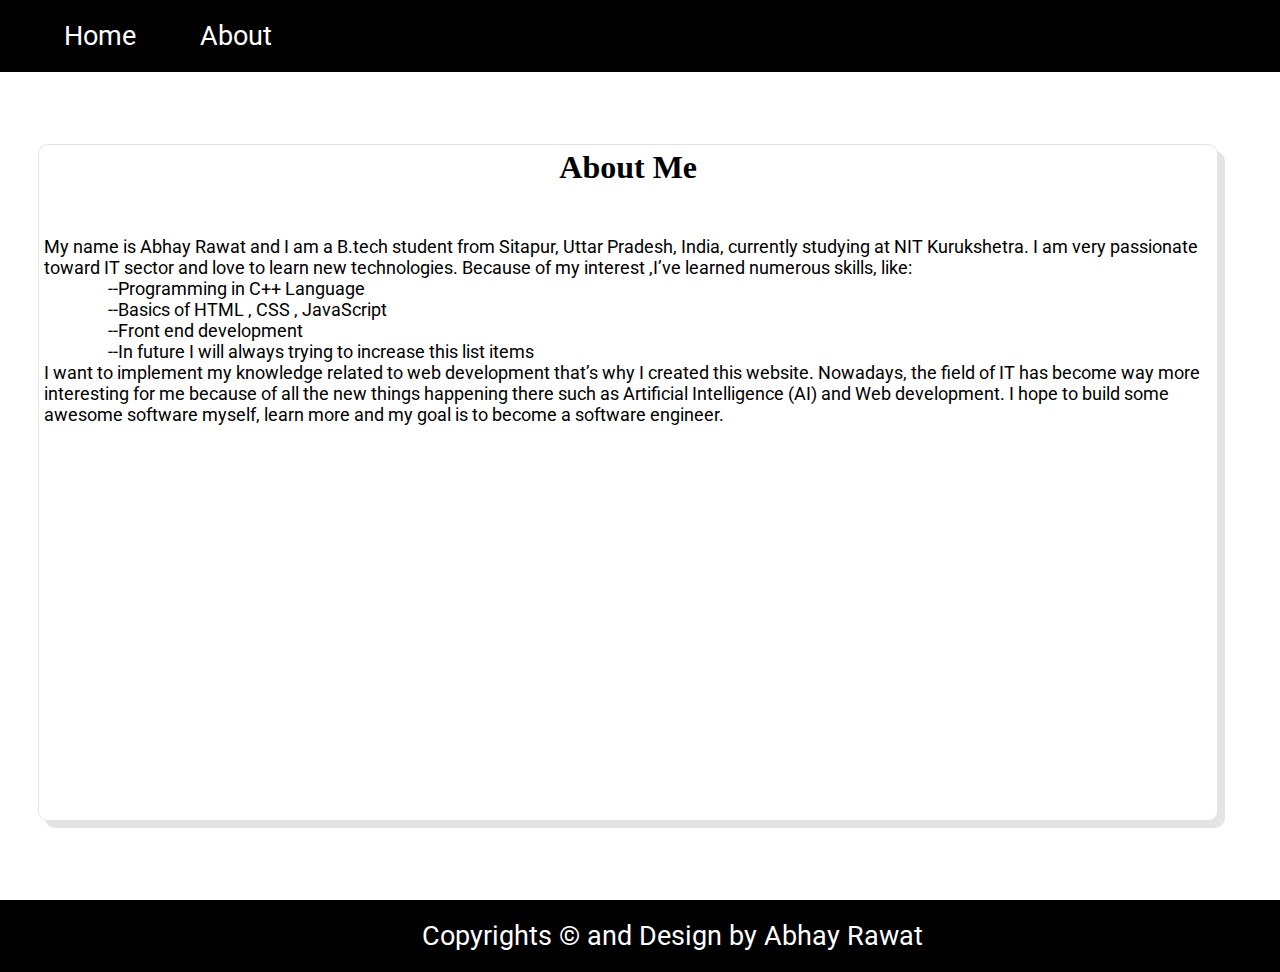
==== about.html @ 3d476d13 "First commit" ====
<!DOCTYPE html>
<html lang="en">

<head>
    <meta charset="UTF-8">
    <meta http-equiv="X-UA-Compatible" content="IE=edge">
    <meta name="viewport" content="width=device-width, initial-scale=1.0">
    <title>About</title>
    <link rel="preconnect" href="https://fonts.googleapis.com">
    <link rel="preconnect" href="https://fonts.gstatic.com" crossorigin>
    <link href="https://fonts.googleapis.com/css2?family=Roboto:wght@300&display=swap" rel="stylesheet">
    <link rel="stylesheet" href="index.css">
    <link rel="stylesheet" href="about.css">
</head>

<body>
    <header>
        <nav>
            <ul id="ul_id">
                <li class="nav_element" id="home"><a href="index.html">Home</a></li>
                <li class="nav_element" id="about"><a href="about.html">About</a></li>
            </ul>
        </nav>
    </header>

    <!-- ****************************************************************************************************** -->
    <div id="mainbody">
        <div id="clock">
            <div class="container" id="first">
                <h1 class="heading">About Me</h1>
            </div>
            <div class="container" id="second_about">
                <p id="para">
                    My name is Abhay Rawat and I am a B.tech student from Sitapur, Uttar Pradesh, India, currently
                    studying at NIT Kurukshetra. I am very passionate toward IT sector and love to learn new
                    technologies. Because of my interest ,I’ve learned numerous skills, like:
                    <br>
                <ul id="skill">
                    <li class="items">--Programming in C++ Language </li>
                    <li class="items">--Basics of HTML , CSS , JavaScript</li>
                    <li class="items">--Front end development</li>
                    <li class="items">--In future I will always trying to increase this list items</li>
                </ul>
                </p>
                <p id="para2">
                    I want to implement my knowledge related to web development that’s why I created this website.
                    Nowadays, the field of IT has become way more interesting for me because of all the new things
                    happening there such as Artificial Intelligence (AI) and Web development. I hope to build some
                    awesome software myself, learn more and my goal is to become a software engineer.
                </p>


            </div>

        </div>
    </div>
    <!-- ****************************************************************************************************** -->
    <footer>
        <div class="footer">
            Copyrights &copy and Design by Abhay Rawat
        </div>
    </footer>

</body>

</html>
---- index.css ----
*{
    margin: 0px;
    padding: 0px;
}
body{
    background-color: rgb(255, 255, 255);
    
}
header{
    position: sticky;
    top: 0px;
    font-family: 'Roboto', sans-serif;
}
#mainbody{
    min-height: 84vh;
}

a{
    color: white;
    text-decoration: none;
}


.nav_element{
    list-style:none;
    padding-left: 5vw;
    
}

.nav_element:hover{
    font-weight: bolder;
}

#ul_id{
    background-color: black;
    color: white;
    height: 8vh;
    font-size: 3vh;
    display: flex;
    align-items: center;
}



#clock{
    background-color: white;
    border: 1px solid rgb(230, 227, 227) ;
    border-radius: 10px;
    box-shadow: rgb(230, 227, 227) 7px 7px;
    height: 75vh;
    width: 92vw;
    margin-top: 8vh;
    margin-left: 3vw;
    margin-right: 3vw;
}

.heading{
    display:flex;
    justify-content: center;
    margin-top: 4px;
}

#second{
    display: flex;
    flex-direction: row;
    justify-content: center;
}

.minicontainer{
    background-color: white;
    border: 1px solid rgb(230, 225, 225);
    height: 8vh;
    width: 5vw;
    margin: 3vw 3vw;
    text-align: center;
    font-size: 3.5vw;
    
}

.coloun{
    width: 1vw;
    /* margin-top: 33px; */
    border-color: white;
}

#date{
    width: 91vw;
    margin: 5vh 0vw;
    margin-right: 4vw;
    height: 10vh;
    border-color: white;
}
#fourth{
    display: flex;
    flex-direction: column;
}
#image{
    height: 24vh;
    width: 24vh;
    margin: auto;
    border: 1px solid white;
    border-radius: 10px;
    box-shadow: rgb(230, 227, 227) 4px 4px;
}

.footer{
    display: flex;
    font-family: 'Roboto', sans-serif;
    background-color: black;
    color: white;
    height: 8vh;
    font-size: 3vh;
    align-items: center;
    justify-content: center;
    padding-left: 5vw;
}

/* ********************8*************************************************** */

@media screen and (max-width :  1000px){
    
    .minicontainer{
        height: 6vh;
        width: 6vh;
        font-size: 4.5vh;
    }

    .footer{
        font-size: 3vh;
    }
}
---- about.css ----
#second_about{
    margin: 5vh 0vw;
    padding: 5px;
    font-family: 'Roboto', sans-serif;
    /* border: 1px solid red; */
}
.items{
    font-size: large;
    padding-left: 5vw;
    margin-top: 1vh 0vw;
    list-style: none;
}
#para{
    font-size:large;
}
#para2{
    font-size: large;
}
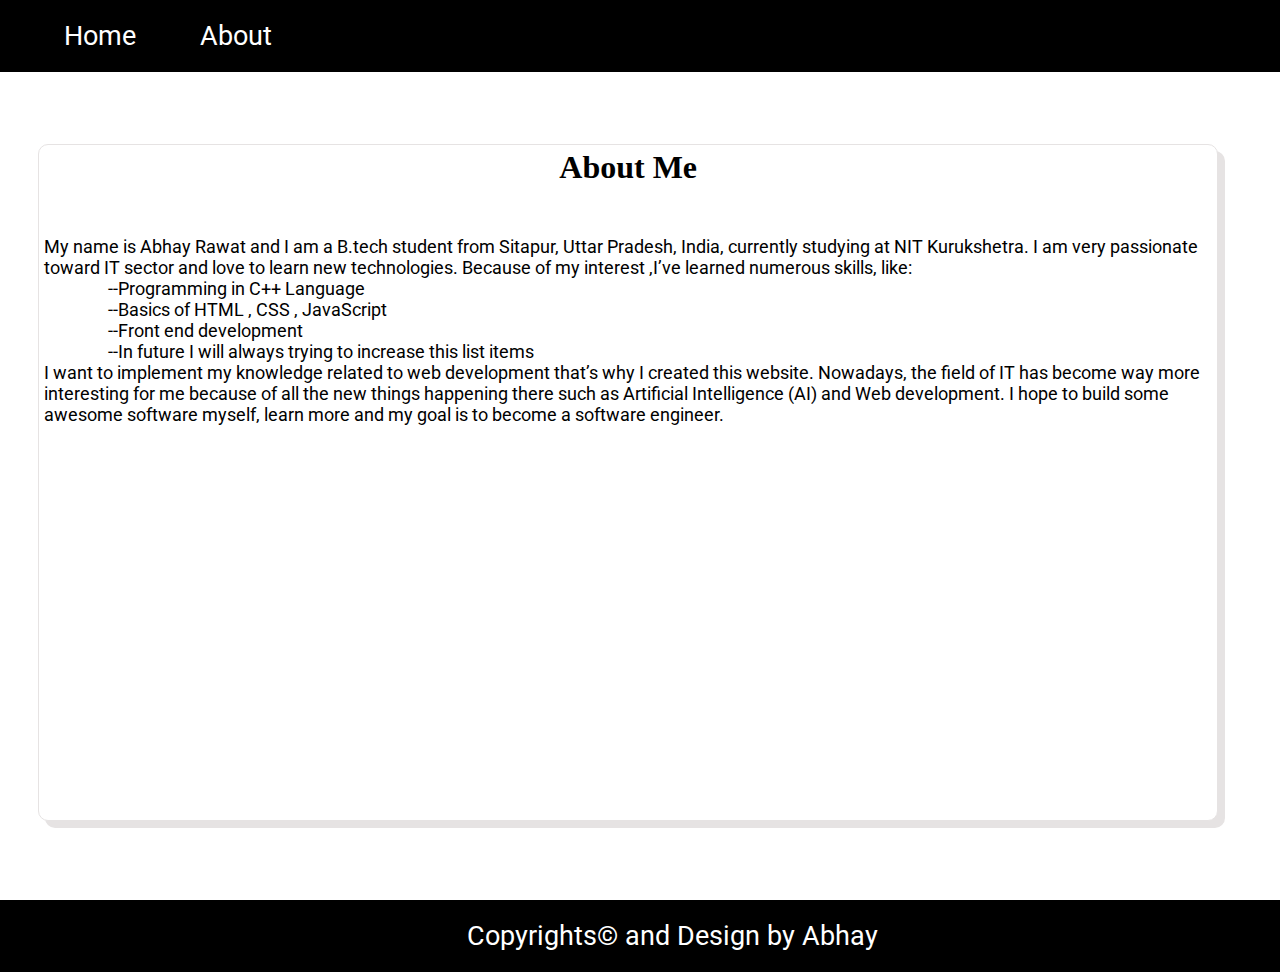
==== commit 9b3c8680: "Making footer and header font smaller and -today date- smaller" ====
--- a/about.html
+++ b/about.html
@@ -57,7 +57,7 @@
     <!-- ****************************************************************************************************** -->
     <footer>
         <div class="footer">
-            Copyrights &copy and Design by Abhay Rawat
+            Copyrights&copy and Design by Abhay
         </div>
     </footer>
 
--- a/index.css
+++ b/index.css
@@ -125,7 +125,15 @@
         font-size: 4.5vh;
     }
 
+    #ul_id{
+        font-size: large;
+    }
+
+    #date{
+        font-size: larger;
+    }
+
     .footer{
-        font-size: 3vh;
+        font-size: large;
     }
 }